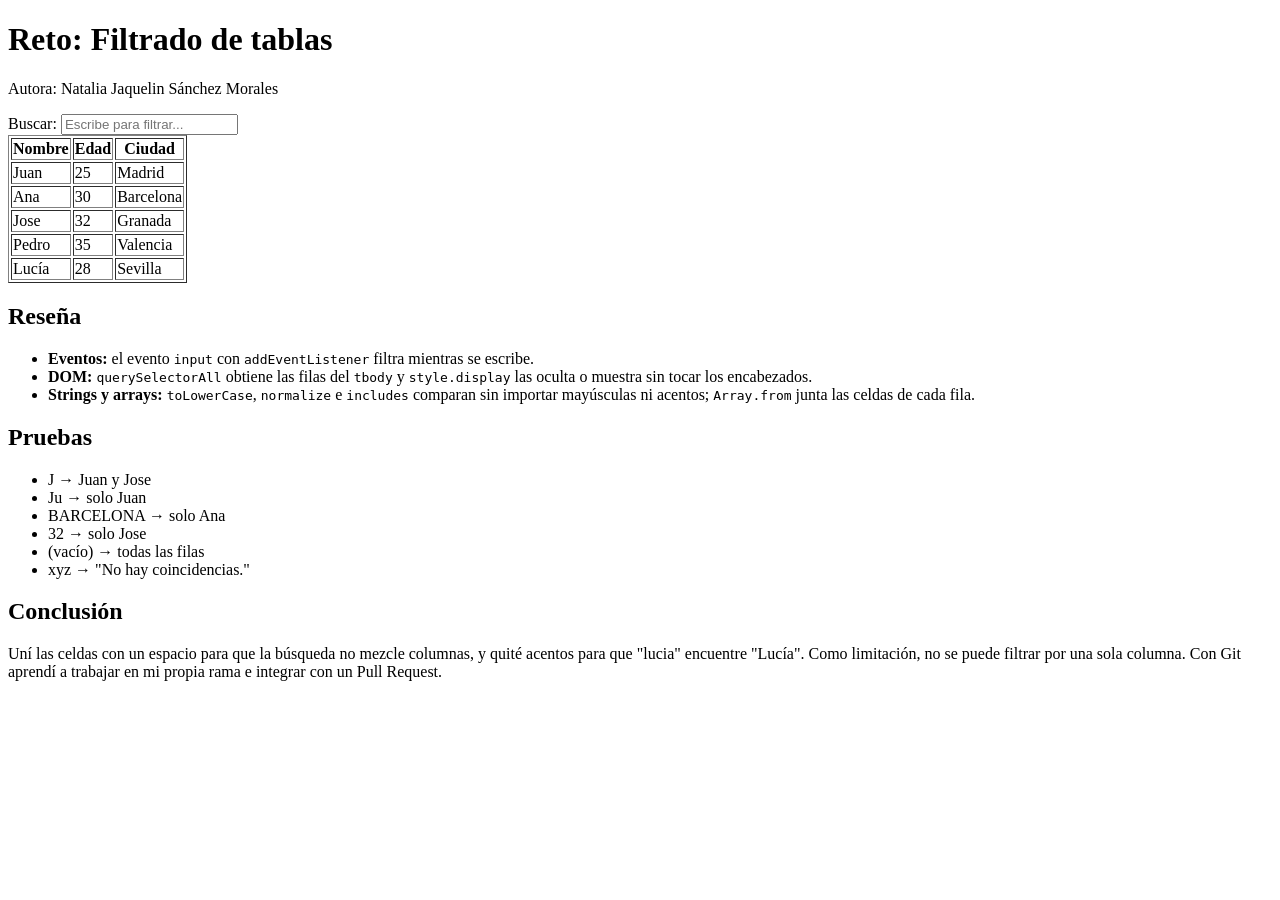
==== filtrar-tabla.html @ 78e095b1 "reto filtrado de tablas" ====
<!DOCTYPE html>
<html lang="es">
<head>
  <meta charset="UTF-8">
  <title>Reto: Filtrado de tablas</title>
</head>
<body>
  <h1>Reto: Filtrado de tablas</h1>
  <p>Autora: Natalia Jaquelin Sánchez Morales</p>

  <label for="filtro">Buscar:</label>
  <input type="text" id="filtro" placeholder="Escribe para filtrar...">

  <table id="tabla" border="1">
    <thead>
      <tr><th>Nombre</th><th>Edad</th><th>Ciudad</th></tr>
    </thead>
    <tbody>
      <tr><td>Juan</td><td>25</td><td>Madrid</td></tr>
      <tr><td>Ana</td><td>30</td><td>Barcelona</td></tr>
      <tr><td>Jose</td><td>32</td><td>Granada</td></tr>
      <tr><td>Pedro</td><td>35</td><td>Valencia</td></tr>
      <tr><td>Lucía</td><td>28</td><td>Sevilla</td></tr>
    </tbody>
  </table>
  <p id="mensaje"></p>

  <h2>Reseña</h2>
  <ul>
    <li><b>Eventos:</b> el evento <code>input</code> con <code>addEventListener</code> filtra mientras se escribe.</li>
    <li><b>DOM:</b> <code>querySelectorAll</code> obtiene las filas del <code>tbody</code> y <code>style.display</code> las oculta o muestra sin tocar los encabezados.</li>
    <li><b>Strings y arrays:</b> <code>toLowerCase</code>, <code>normalize</code> e <code>includes</code> comparan sin importar mayúsculas ni acentos; <code>Array.from</code> junta las celdas de cada fila.</li>
  </ul>

  <h2>Pruebas</h2>
  <ul>
    <li>J → Juan y Jose</li>
    <li>Ju → solo Juan</li>
    <li>BARCELONA → solo Ana</li>
    <li>32 → solo Jose</li>
    <li>(vacío) → todas las filas</li>
    <li>xyz → "No hay coincidencias."</li>
  </ul>

  <h2>Conclusión</h2>
  <p>Uní las celdas con un espacio para que la búsqueda no mezcle columnas, y quité acentos para que "lucia" encuentre "Lucía".
  Como limitación, no se puede filtrar por una sola columna. Con Git aprendí a trabajar en mi propia rama e integrar con un Pull Request.</p>

  <script>
    function normalizar(texto) {
      return texto.toLowerCase().normalize("NFD").replace(/[\u0300-\u036f]/g, "").trim();
    }

    function filterTable() {
      const busqueda = normalizar(document.getElementById("filtro").value);
      const filas = document.querySelectorAll("#tabla tbody tr");
      let visibles = 0;

      filas.forEach(function (fila) {
        const textoFila = Array.from(fila.cells).map(c => c.textContent).join(" ");
        const coincide = normalizar(textoFila).includes(busqueda);
        fila.style.display = coincide ? "" : "none";
        if (coincide) visibles++;
      });

      document.getElementById("mensaje").textContent =
        visibles === 0 ? "No hay coincidencias." : "";
    }

    document.getElementById("filtro").addEventListener("input", filterTable);
  </script>
</body>
</html>
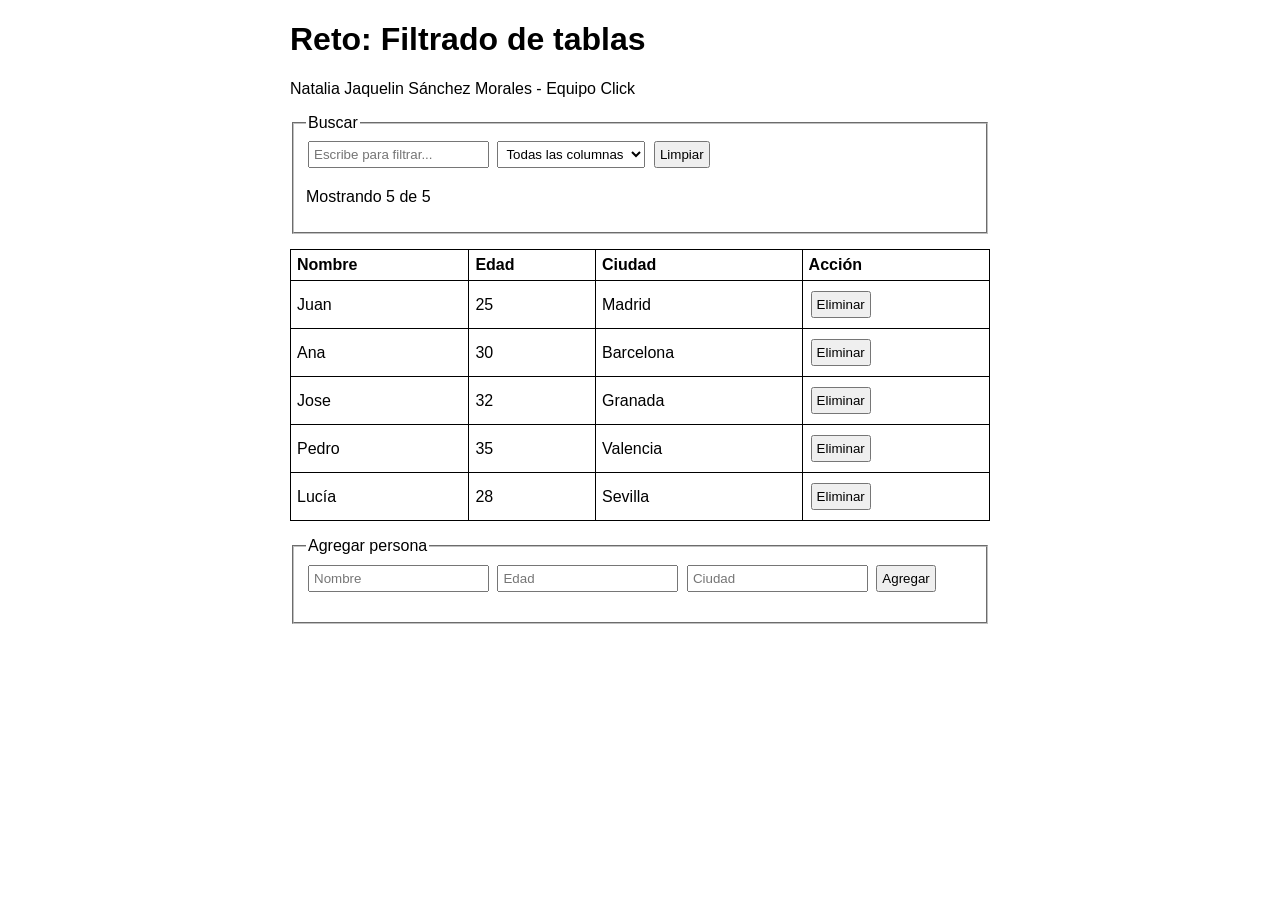
==== commit 53e40e1b: "feat: interfaz interactiva para filtrar tabla" ====
--- a/filtrar-tabla.html
+++ b/filtrar-tabla.html
@@ -2,72 +2,137 @@
 <html lang="es">
 <head>
   <meta charset="UTF-8">
+  <meta name="viewport" content="width=device-width, initial-scale=1.0">
   <title>Reto: Filtrado de tablas</title>
+  <style>
+    body { font-family: Arial, sans-serif; max-width: 700px; margin: 20px auto; padding: 0 10px; }
+    fieldset { margin-bottom: 15px; }
+    input, select, button { margin: 4px 2px; padding: 4px; }
+    table { border-collapse: collapse; width: 100%; }
+    th, td { border: 1px solid #000; padding: 6px; text-align: left; }
+  </style>
 </head>
 <body>
   <h1>Reto: Filtrado de tablas</h1>
-  <p>Autora: Natalia Jaquelin Sánchez Morales</p>
+  <p>Natalia Jaquelin Sánchez Morales - Equipo Click</p>
 
-  <label for="filtro">Buscar:</label>
-  <input type="text" id="filtro" placeholder="Escribe para filtrar...">
+  <fieldset>
+    <legend>Buscar</legend>
+    <input type="text" id="filtro" placeholder="Escribe para filtrar...">
+    <select id="columna">
+      <option value="-1">Todas las columnas</option>
+      <option value="0">Nombre</option>
+      <option value="1">Edad</option>
+      <option value="2">Ciudad</option>
+    </select>
+    <button id="limpiar">Limpiar</button>
+    <p id="contador"></p>
+  </fieldset>
 
-  <table id="tabla" border="1">
+  <table id="tabla">
     <thead>
-      <tr><th>Nombre</th><th>Edad</th><th>Ciudad</th></tr>
+      <tr><th>Nombre</th><th>Edad</th><th>Ciudad</th><th>Acción</th></tr>
     </thead>
-    <tbody>
-      <tr><td>Juan</td><td>25</td><td>Madrid</td></tr>
-      <tr><td>Ana</td><td>30</td><td>Barcelona</td></tr>
-      <tr><td>Jose</td><td>32</td><td>Granada</td></tr>
-      <tr><td>Pedro</td><td>35</td><td>Valencia</td></tr>
-      <tr><td>Lucía</td><td>28</td><td>Sevilla</td></tr>
-    </tbody>
+    <tbody></tbody>
   </table>
-  <p id="mensaje"></p>
+  <p id="mensaje"><b></b></p>
 
-  <h2>Reseña</h2>
-  <ul>
-    <li><b>Eventos:</b> el evento <code>input</code> con <code>addEventListener</code> filtra mientras se escribe.</li>
-    <li><b>DOM:</b> <code>querySelectorAll</code> obtiene las filas del <code>tbody</code> y <code>style.display</code> las oculta o muestra sin tocar los encabezados.</li>
-    <li><b>Strings y arrays:</b> <code>toLowerCase</code>, <code>normalize</code> e <code>includes</code> comparan sin importar mayúsculas ni acentos; <code>Array.from</code> junta las celdas de cada fila.</li>
-  </ul>
-
-  <h2>Pruebas</h2>
-  <ul>
-    <li>J → Juan y Jose</li>
-    <li>Ju → solo Juan</li>
-    <li>BARCELONA → solo Ana</li>
-    <li>32 → solo Jose</li>
-    <li>(vacío) → todas las filas</li>
-    <li>xyz → "No hay coincidencias."</li>
-  </ul>
-
-  <h2>Conclusión</h2>
-  <p>Uní las celdas con un espacio para que la búsqueda no mezcle columnas, y quité acentos para que "lucia" encuentre "Lucía".
-  Como limitación, no se puede filtrar por una sola columna. Con Git aprendí a trabajar en mi propia rama e integrar con un Pull Request.</p>
+  <fieldset>
+    <legend>Agregar persona</legend>
+    <input type="text" id="nNombre" placeholder="Nombre">
+    <input type="number" id="nEdad" placeholder="Edad" min="1">
+    <input type="text" id="nCiudad" placeholder="Ciudad">
+    <button id="agregar">Agregar</button>
+    <p id="error"></p>
+  </fieldset>
 
   <script>
+    const personas = [
+      { nombre: "Juan",  edad: 25, ciudad: "Madrid" },
+      { nombre: "Ana",   edad: 30, ciudad: "Barcelona" },
+      { nombre: "Jose",  edad: 32, ciudad: "Granada" },
+      { nombre: "Pedro", edad: 35, ciudad: "Valencia" },
+      { nombre: "Lucía", edad: 28, ciudad: "Sevilla" }
+    ];
+
+    const filtro   = document.getElementById("filtro");
+    const columna  = document.getElementById("columna");
+    const contador = document.getElementById("contador");
+    const mensaje  = document.getElementById("mensaje");
+    const error    = document.getElementById("error");
+    const tbody    = document.querySelector("#tabla tbody");
+
     function normalizar(texto) {
       return texto.toLowerCase().normalize("NFD").replace(/[\u0300-\u036f]/g, "").trim();
     }
 
+    function crearFila(p) {
+      const tr = document.createElement("tr");
+      [p.nombre, p.edad, p.ciudad].forEach(function (valor) {
+        const td = document.createElement("td");
+        td.textContent = valor;
+        tr.appendChild(td);
+      });
+      const tdAccion = document.createElement("td");
+      const btn = document.createElement("button");
+      btn.textContent = "Eliminar";
+      btn.addEventListener("click", function () {
+        tr.remove();
+        filterTable();
+      });
+      tdAccion.appendChild(btn);
+      tr.appendChild(tdAccion);
+      tbody.appendChild(tr);
+    }
+
     function filterTable() {
-      const busqueda = normalizar(document.getElementById("filtro").value);
-      const filas = document.querySelectorAll("#tabla tbody tr");
+      const busqueda = normalizar(filtro.value);
+      const col = parseInt(columna.value);
+      const filas = tbody.querySelectorAll("tr");
       let visibles = 0;
 
       filas.forEach(function (fila) {
-        const textoFila = Array.from(fila.cells).map(c => c.textContent).join(" ");
-        const coincide = normalizar(textoFila).includes(busqueda);
+        const celdas = Array.from(fila.cells).slice(0, 3);
+        const texto = col === -1
+          ? celdas.map(c => c.textContent).join(" ")
+          : celdas[col].textContent;
+        const coincide = normalizar(texto).includes(busqueda);
         fila.style.display = coincide ? "" : "none";
         if (coincide) visibles++;
       });
 
-      document.getElementById("mensaje").textContent =
-        visibles === 0 ? "No hay coincidencias." : "";
+      contador.textContent = "Mostrando " + visibles + " de " + filas.length;
+      mensaje.textContent = (filas.length > 0 && visibles === 0) ? "No hay coincidencias." : "";
     }
 
-    document.getElementById("filtro").addEventListener("input", filterTable);
+    function agregarPersona() {
+      const nombre = document.getElementById("nNombre").value.trim();
+      const edad   = parseInt(document.getElementById("nEdad").value);
+      const ciudad = document.getElementById("nCiudad").value.trim();
+
+      if (nombre === "" || ciudad === "" || isNaN(edad) || edad <= 0) {
+        error.textContent = "Completa nombre, ciudad y una edad mayor a 0.";
+        return;
+      }
+      error.textContent = "";
+      crearFila({ nombre: nombre, edad: edad, ciudad: ciudad });
+      document.getElementById("nNombre").value = "";
+      document.getElementById("nEdad").value = "";
+      document.getElementById("nCiudad").value = "";
+      filterTable();
+    }
+
+    filtro.addEventListener("input", filterTable);
+    columna.addEventListener("change", filterTable);
+    document.getElementById("limpiar").addEventListener("click", function () {
+      filtro.value = "";
+      columna.value = "-1";
+      filterTable();
+    });
+    document.getElementById("agregar").addEventListener("click", agregarPersona);
+
+    personas.forEach(crearFila);
+    filterTable();
   </script>
 </body>
 </html>
